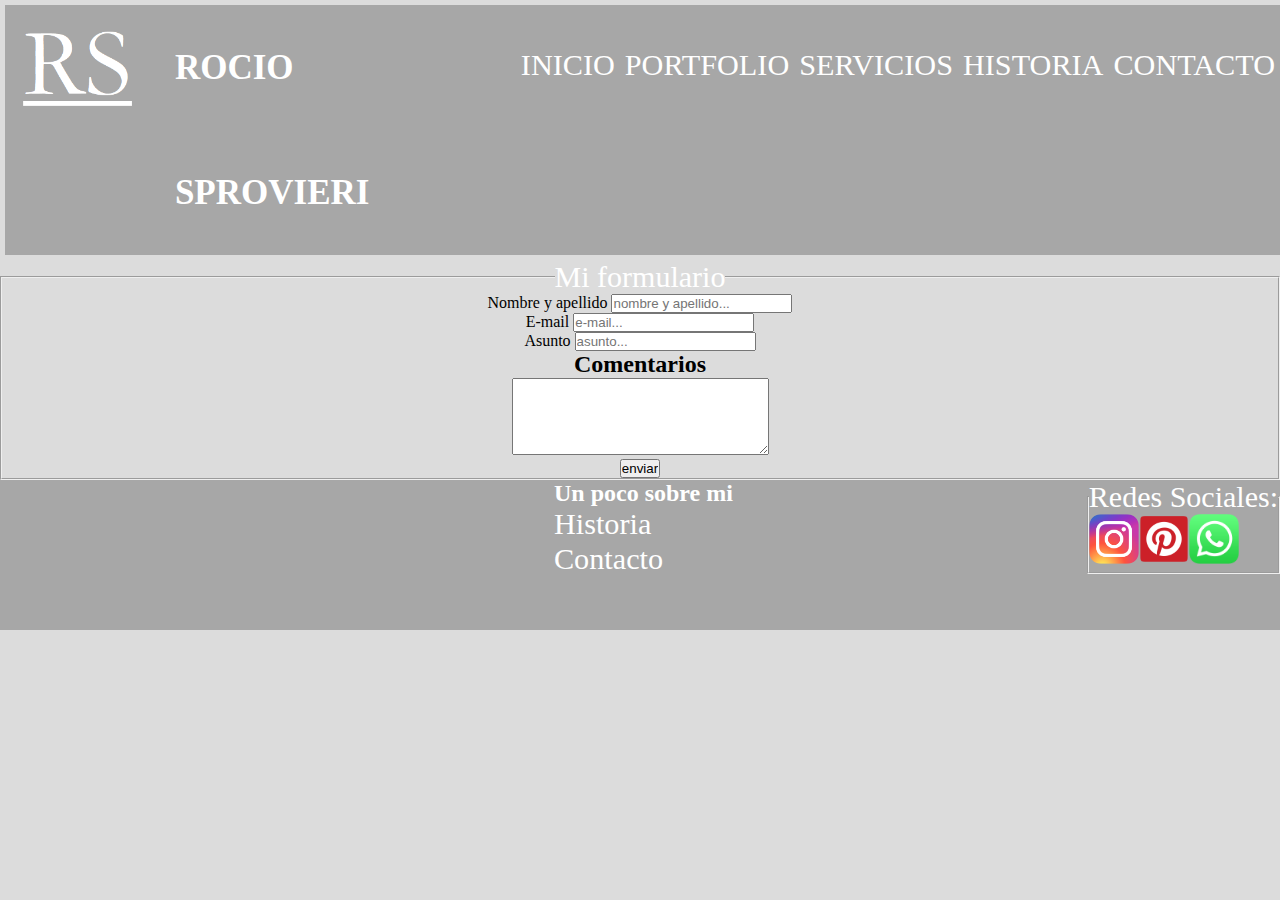
==== contacto.html @ 457b2252 "se crea el primer commit" ====
<!DOCTYPE html>
<html lang="es">
<head>
    <meta charset="UTF-8">
    <meta http-equiv="X-UA-Compatible" content="IE=edge">
    <meta name="viewport" content="width=device-width, initial-scale=1.0">
    <title>Contacto</title>
    <link rel="stylesheet" href="css/estilos.css">
</head>
<body>
    <header>
        <nav class="nav">
            <img class="logo" src="img/LOGOL.png" alt="logo">
            <h1 class="tipe">ROCIO SPROVIERI</h1>
            <ul class="nav-menu">
                <li class="boton"><a href="index.html" target="_parent">INICIO</a></li>
                <li class="boton"><a href="portfolio.html" target="_parent">PORTFOLIO</a></li>
                <li class="boton"><a href="servicios.html" target="_parent">SERVICIOS</a></li>
                <li class="boton"><a href="yo.html" target="_parent">HISTORIA</a></li>
                <li class="boton"><a href="contacto.html" target="_parent">CONTACTO</a></li>
            </ul>
        </nav>
    </header>
    <div class="contac">
        <form action="enviar.php" method="post">
            <fieldset>
            <legend>Mi formulario</legend>
            <label for="">Nombre y apellido</label>
            <input type="text" placeholder="nombre y apellido...">
            <br>
            <label for="correo">E-mail</label>
            <input type="mail" name="correo" placeholder="e-mail...">
            <br>
            <label for="">Asunto</label>
            <input type="text" placeholder="asunto...">
            <br>
            <h2>Comentarios</h2>
            <textarea name="Comentarios" id="Comentarios" cols="30" rows="5"></textarea>
            <br>
            <input type="submit" value="enviar" >
            </fieldset>
        </form>
    </div>
    <footer>
        <iframe class="mapa" src="https://www.google.com/maps/embed?pb=!1m18!1m12!1m3!1d3284.7156997148463!2d-58.434461285195816!3d-34.58605956407012!2m3!1f0!2f0!3f0!3m2!1i1024!2i768!4f13.1!3m3!1m2!1s0x95bcc945173b3dd7%3A0xe8a347bb55df550c!2sCoderhouse!5e0!3m2!1ses!2sar!4v1648318679535!5m2!1ses!2sar" width="200" height="200" style="border:0;" 
        allowfullscreen="" loading="lazy" referrerpolicy="no-referrer-when-downgrade"></iframe>
        <div>
            <h2 class="tipe">Un poco sobre mi</h2>
            <ul class="nav-footer">
                <li><a href="yo.html" target="_parent">Historia</a></li>
                <li><a href="contacto.html" target="_parent">Contacto</a></li>
            </ul>
        </div>
        <div>
            <fieldset>
                <legend>Redes Sociales:</legend>
                <ul class="redes-sociales">
                    <li><a href="https://www.instagram.com/rochisprovieri/?hl=es" target="_blank"><img class="img-redes" src="img/Instagram-logo.webp" alt="Instagram-logo"></a></li>
                    <li><a href="https://ar.pinterest.com/" target="_blank"><img class="img-redes" src="img/Pinterest-Logo.webp" alt="Pinterest-logo"></a></li>
                    <li><a href="https://api.whatsapp.com/send?phone=+4531224099" target="_blank"><img class="img-redes" src="img/WhatsApp-logo.webp" alt="WhatsApp-logo"></a></li>
                </ul>
            </fieldset>
        </div>
    </footer>
</body>
</html>
---- css/estilos.css ----
body{
    /*background-color: #F2F3F4;*/
    background-color: #dcdcdc;
}
header{
    width: 100%;
    height: 100%;
    margin: 5px;
}
.logo{
    width: 150px;
    height: 125px;
    animation-duration: 5s;
    animation-name: titulo;
    animation-iteration-count: initial;
}
.nav{
    display: flex;
    justify-content: space-around;
    /*background-color: #FAE5D3;*/
    background-color: #a7a7a7;
}
ul li a {
    text-decoration: none;
    font-size: 0.80cm;
    color: white;
    font-style: normal;
}
h1{
    font-size: 35px;
    padding: 0 25px;
    line-height: 125px;
    color: white;
    animation-duration: 5s;
    animation-name: titulo;
    animation-iteration-count: initial;
}
@keyframes titulo{
    0%{
        opacity: 0;
    }
    100%{
        opacity: 1;
    }
}
.nav-menu{
    display: flex;
    margin-right: 30px;
    list-style: none;
    font-size: 35px;
    line-height: 50px;
    margin: 35px 5px 5px 5px;
    font-family: Garamond, serif;
    color: white;
    animation-duration: 5s;
    animation-name: titulo;
    animation-iteration-count: initial;
}
.boton{
    font-size: 18px;
    margin: 0 5px;
    line-height: 50px;
    text-transform: uppercase;
}
.img1{
    display: flex;
    justify-content: center;
    width: 100%;
    height: 625px;
}
.imagenes {
    display: grid;
    grid-template-columns: 1fr 1fr;
    grid-template-rows: 1fr 1fr;
    gap: 20px 0px;
    justify-content: center;
}
.foto1 {
    grid-area: 1 / 1 / 2 / 2;
}
.foto2 {
    grid-area: 1 / 2 / 2 / 3;
}
.foto3 {
    grid-area: 2 / 1 / 3 / 2;
}
.foto4 {
    grid-area: 2 / 2 / 3 / 3;
}
.fto{
    width: 95%;
    height: 450px ;
    transition: height 2s;
}
.fto:hover{
    height: 500px;
}
.video{
    position: static;
    width: 100%;
    height: 500px;
}
ul li a:hover{
    color: coral;
}
.tipe, ul li a legend{
    font-family:Garamond, serif;
    color: white;
}
/*-----------------------footer-------------------------------*/
footer{
    /*background-color: #FAE5D3;*/
    background-color: #a7a7a7;
    display:flex;
    justify-content: space-between;
}
.mapa{
    width: 200px;
    height: 150px;
}
.nav-footer{
    list-style: none;
    font-family: Garamond, serif;
}
.redes-sociales{
    display: flex;
    list-style: none;
}
.img-redes{
    width: 50px;
    height: 50px;
}
legend{
    color: white;
    font-size: 30px;
    font-family: garamond, serif;
}
/*----------------------------portfolio--------------------------*/
*{
    margin: 0%;
    padding: 0%;
    box-sizing: border-box;
}
.port{
    display: column;
    /*height: 100%;
    width: 100%;
    padding: 20px;*/
}
.port1, .port2, .port3, .port4, .port5{
    width: 100%;
    height: 100%;
}
.izquierda{
    display: flex;
    margin: 5px;
}
.derecha{
    display: flex;
    justify-content: start;
    flex-direction: row-reverse;
}
p{
    text-align: center;
    margin: 50px;
}

/*----------------servicios----------------*/
.servic{
    display:grid;
}
.bordes{
    border: 1px solid black;
    margin: 2% 5%;
    width: auto;
    height: auto;
}
.acomodar{
    text-align: center;
    justify-content: center;
    font-family: Garamond, serif;
}

/*---------------yo---------------------*/
.imgro{
    text-align: center;
    margin: 5px 25%;
    height: 600px;
    width: 600px;
}
/*--------------contacto---------------*/
.contac{
    text-align: center;
    font-family: Garamond, serif;
}

/*----------------------------MEDIA------------------------------------*/
@media only screen and (max-width: 1023px){
    body{
        /*background-color: #F2F3F4;*/
        background-color: #dcdcdc;
    }
    header{
        width: 100%;
        height: 100%;
        margin: 5px;
    }
    .logo{
        align-items: center;
        width: 100px;
        height: 100px;
    }
    .nav{
        /*background-color: #FAE5D3;*/
        background-color: #a7a7a7;
        display: flex;
        flex-flow: column;
        align-items: center;
        width: auto;
        height: auto;
    }
    ul li a {
        text-decoration: none;
        font-size: 0.40cm;
    }
    h1{
        font-size: 20px;
    }
    .nav-menu{
        display:flex;
        list-style: none;
        margin: 35px 5px 5px 5px;
    }
    .boton{
        font-size: 18px;
        margin: 0 5px;
        line-height: 50px;
        text-transform: uppercase;
    }
    .img1{
        display: flex;
        justify-content: center;
        width: 100%;
        height: 50%;
    }
    .video{
        width: 95%;
        height: 300px;
    }
    .imagenes {
        display: flex;
        flex-direction: column;
        align-items: center;
    }
    .fto{
        /*margin: 0%;*/
        width: 100%;
        height: 50%;  
    }
    .video{
        position: static;
        width: 100%;
        height: 500px;
    }
    ul li a:hover{
        color: coral;
    }
    .tipe, ul li a legend{
        font-family: helvetica;
    }
    /*-------footer-------*/
    footer{
        /*background-color: #FAE5D3;*/
        background-color: #a7a7a7;
        display:flex;
        flex-direction: column;
        align-items: center;
    }
    .mapa{
        width: 100px;
        height: 75px;
    }
    .nav-footer{
        list-style: none;
        text-align: center;
    }
    .redes-sociales{
        display: flex;
        list-style: none;
        justify-content: center;
    }
    .img-redes{
        width: 50px;
        height: 50px;
    }
    h2{
        font-size: 20px;
        text-align: center;
    }
    .field{
        width: 50%;
    }
    legend{
        font-size: 20px;
    }
    /*----------------portfolio--------------*/
    *{
        margin: 0%;
        padding: 0%;
        box-sizing: border-box;
    }
    .port{
        display: column;
        height: 100%;
        width: 100%;
        padding: 20px;
    }
    .port1, .port2, .port3, .port4, .port5{
        width: 100%;
        height: 300px;
    }
    .izquierda{
        display: block;
        margin: 5px;
    }
    .derecha{
        display: block;
        justify-content: start;
        /*flex-direction: row-reverse;*/
    }
    p{
        text-align: center;
        margin: 50px;
    }
    /*-------------------yo-----------------------*/
    .imgro{
        text-align: center;
        margin: 5px 25%;
        height: 200px;
        width: 200px;
    }
    .bordes{
        border: 1px solid black;
        margin: 2% 5%;
        width: auto;
        height: 550px;
    }
}
@media only screen and (max-width: 400px){
    body{
        /*background-color: #F2F3F4;*/
        background-color: #dcdcdc;
    }
    header{
        width: 100%;
        height: 100%;
        margin: 5px;
    }
    .logo{
        align-items: center;
        width: 100px;
        height: 100px;
    }
    .nav{
        /*background-color: #FAE5D3;*/
        background-color: #a7a7a7;
        display: flex;
        flex-flow: column;
        align-items: center;
        width: auto;
        height: auto;
    }
    ul li a {
        text-decoration: none;
        font-size: 0.40cm;
    }
    h1{
        font-size: 20px;
    }
    .nav-menu{
        display:flex;
        flex-direction: column;
        list-style: none;
        margin: 35px 5px 5px 5px;
    }
    .boton{
        font-size: 18px;
        margin: 0 5px;
        line-height: 50px;
        text-transform: uppercase;
    }
    .img1{
        display: flex;
        justify-content: center;
        width: 100%;
        height: 50%;
    }
    .video{
        width: 95%;
        height: 300px;
    }
    .imagenes {
        display: flex;
        flex-direction: column;
        align-items: center;
    }
    .fto{
        /*margin: 0%;*/
        width: 100%;
        height: 50%;  
    }
    .video{
        position: static;
        width: 100%;
        height: 500px;
    }
    ul li a:hover{
        color: coral;
    }
    .tipe, ul li a legend{
        font-family: helvetica;
    }
    /*-------footer-------*/
    footer{
        /*background-color: #FAE5D3;*/
        background-color: #a7a7a7;
        display:flex;
        flex-direction: column;
    }
    .mapa{
        width: 100px;
        height: 75px;
    }
    .nav-footer{
        list-style: none;
        text-align: center;
    }
    .redes-sociales{
        display: flex;
        list-style: none;
    }
    .img-redes{
        width: 50px;
        height: 50px;
    }
    h2{
        font-size: 20px;
        text-align: center;
    }
    .field{
        width: 50%;
    }
    legend{
        font-size: 20px;
    }
    /*----------------portfolio--------------*/
    *{
        margin: 0%;
        padding: 0%;
        box-sizing: border-box;
    }
    .port{
        display: column;
        height: 100%;
        width: 100%;
        padding: 20px;
    }
    .port1, .port2, .port3, .port4, .port5{
        width: 100%;
        height: 300px;
    }
    .izquierda{
        display: block;
        margin: 5px;
    }
    .derecha{
        display: block;
        justify-content: start;
        /*flex-direction: row-reverse;*/
    }
    p{
        text-align: center;
        margin: 50px;
    }
    /*-------------------yo-----------------------*/
    .imgro{
        text-align: center;
        margin: 5px 25%;
        height: 200px;
        width: 200px;
    }
    .bordes{
        border: 1px solid black;
        margin: 2% 5%;
        width: auto;
        height: 550px;
    }
}
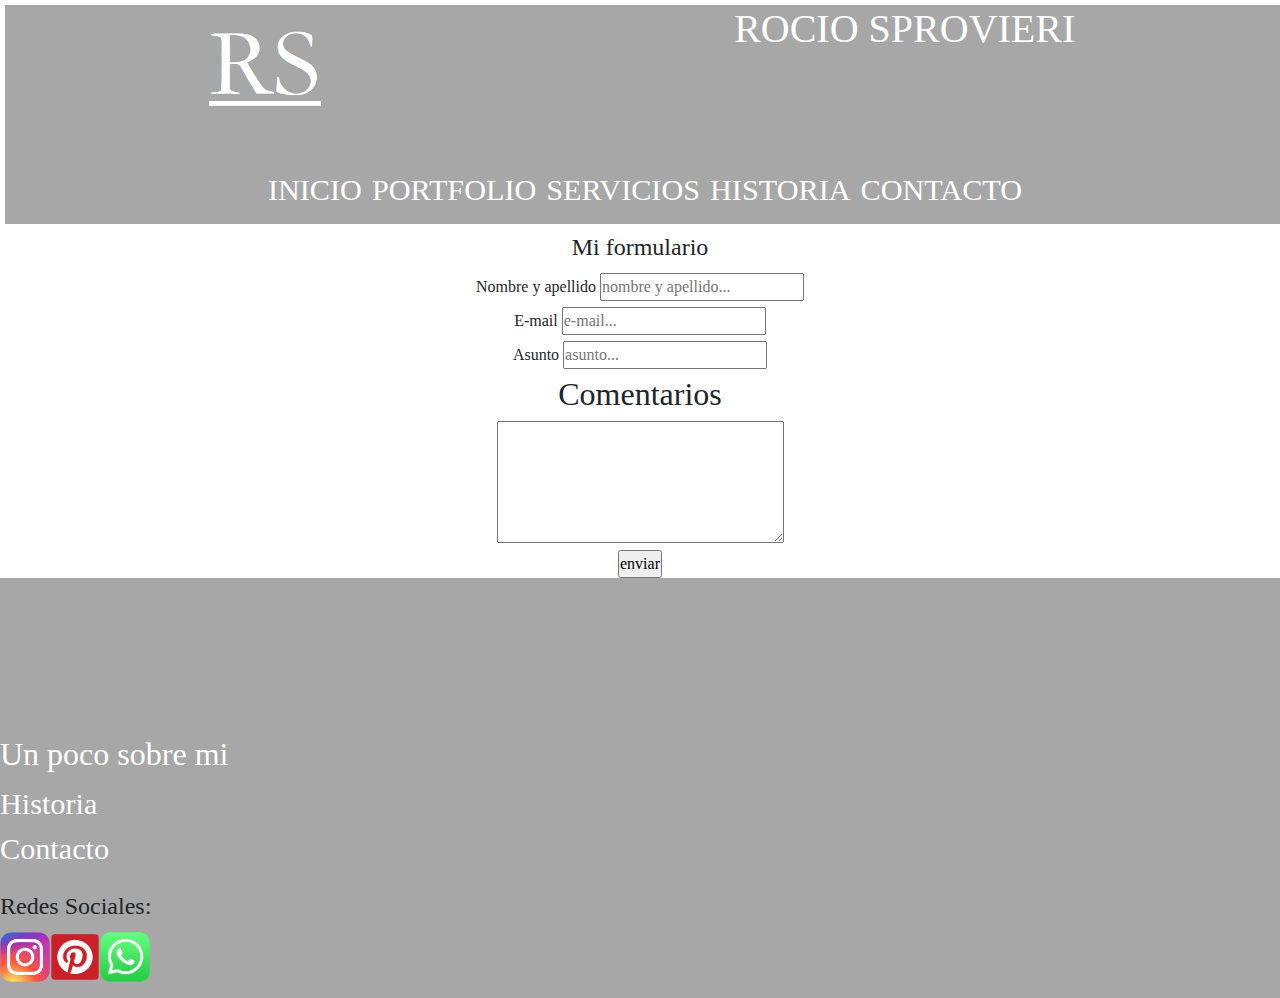
==== commit 81e917f5: "agregue a todas las paginas bootstrap css/js" ====
--- a/contacto.html
+++ b/contacto.html
@@ -6,6 +6,8 @@
     <meta name="viewport" content="width=device-width, initial-scale=1.0">
     <title>Contacto</title>
     <link rel="stylesheet" href="css/estilos.css">
+    <link rel="stylesheet" href="css/bootstrap.min.css">
+    <script src="js/bootstrap.min.js"></script>
 </head>
 <body>
     <header>
--- a/css/estilos.css
+++ b/css/estilos.css
@@ -66,7 +66,7 @@
     display: flex;
     justify-content: center;
     width: 100%;
-    height: 625px;
+    height: 620px;
 }
 .imagenes {
     display: grid;
@@ -143,9 +143,6 @@
 }
 .port{
     display: column;
-    /*height: 100%;
-    width: 100%;
-    padding: 20px;*/
 }
 .port1, .port2, .port3, .port4, .port5{
     width: 100%;
@@ -164,7 +161,6 @@
     text-align: center;
     margin: 50px;
 }
-
 /*----------------servicios----------------*/
 .servic{
     display:grid;
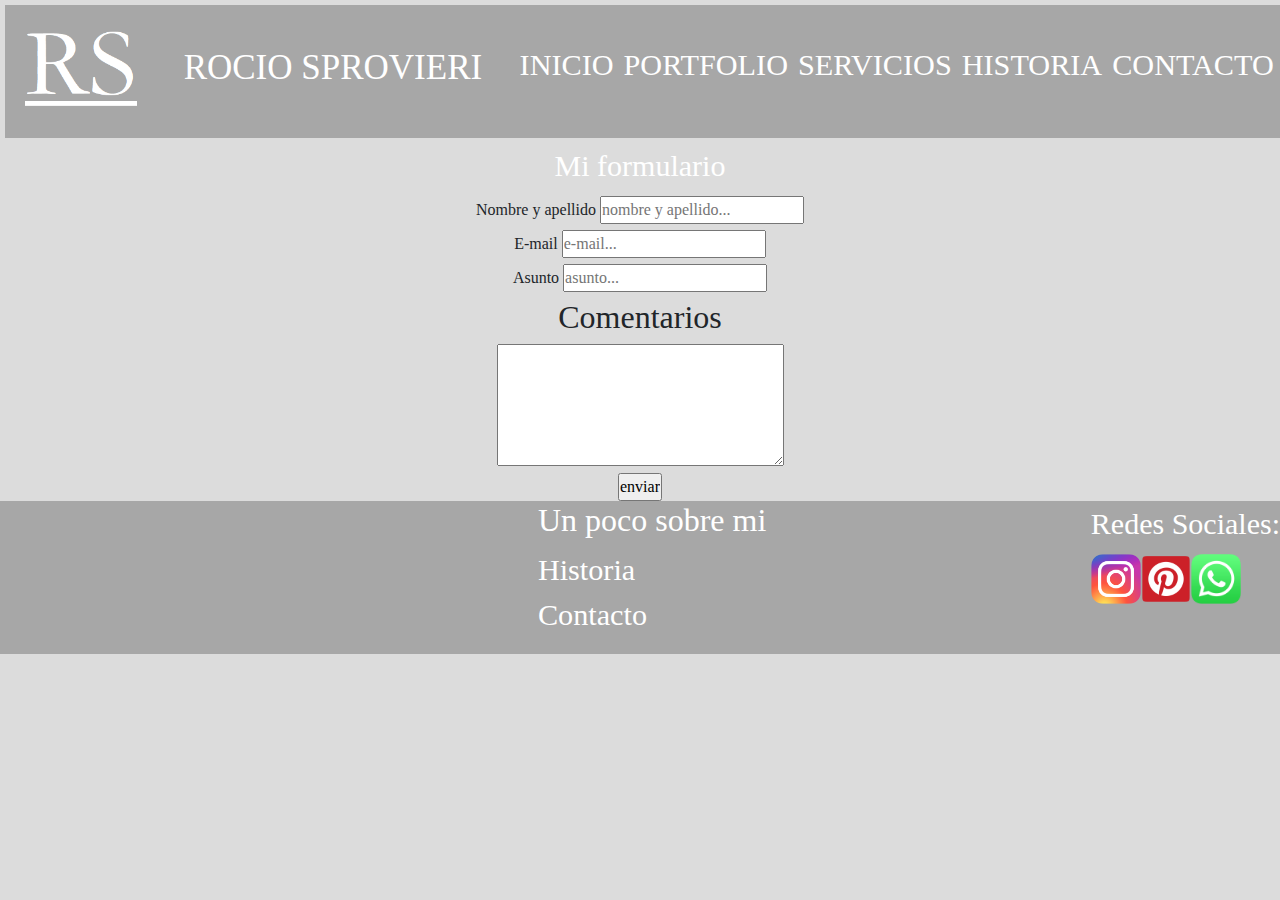
==== commit b70dccbd: "modificaciones necesarias para la 2da entregua" ====
--- a/contacto.html
+++ b/contacto.html
@@ -5,9 +5,8 @@
     <meta http-equiv="X-UA-Compatible" content="IE=edge">
     <meta name="viewport" content="width=device-width, initial-scale=1.0">
     <title>Contacto</title>
+    <link rel="stylesheet" href="css/bootstrap.min.css">
     <link rel="stylesheet" href="css/estilos.css">
-    <link rel="stylesheet" href="css/bootstrap.min.css">
-    <script src="js/bootstrap.min.js"></script>
 </head>
 <body>
     <header>
@@ -44,7 +43,7 @@
         </form>
     </div>
     <footer>
-        <iframe class="mapa" src="https://www.google.com/maps/embed?pb=!1m18!1m12!1m3!1d3284.7156997148463!2d-58.434461285195816!3d-34.58605956407012!2m3!1f0!2f0!3f0!3m2!1i1024!2i768!4f13.1!3m3!1m2!1s0x95bcc945173b3dd7%3A0xe8a347bb55df550c!2sCoderhouse!5e0!3m2!1ses!2sar!4v1648318679535!5m2!1ses!2sar" width="200" height="200" style="border:0;" 
+        <iframe class="mapa col-sm-2 col-md-2 col-lg-2 col-xl-2" src="https://www.google.com/maps/embed?pb=!1m18!1m12!1m3!1d3284.7156997148463!2d-58.434461285195816!3d-34.58605956407012!2m3!1f0!2f0!3f0!3m2!1i1024!2i768!4f13.1!3m3!1m2!1s0x95bcc945173b3dd7%3A0xe8a347bb55df550c!2sCoderhouse!5e0!3m2!1ses!2sar!4v1648318679535!5m2!1ses!2sar" width="200" height="200" style="border:0;" 
         allowfullscreen="" loading="lazy" referrerpolicy="no-referrer-when-downgrade"></iframe>
         <div>
             <h2 class="tipe">Un poco sobre mi</h2>
@@ -64,5 +63,6 @@
             </fieldset>
         </div>
     </footer>
+    <script src="js/bootstrap.min.js"></script>
 </body>
 </html>--- a/css/estilos.css
+++ b/css/estilos.css
@@ -90,10 +90,10 @@
 .fto{
     width: 95%;
     height: 450px ;
-    transition: height 2s;
+    transition: all ease-out 0.2s;
 }
 .fto:hover{
-    height: 500px;
+    transform: scale(1.05);
 }
 .video{
     position: static;
@@ -269,7 +269,7 @@
         /*background-color: #FAE5D3;*/
         background-color: #a7a7a7;
         display:flex;
-        flex-direction: column;
+        /*flex-direction: column;*/
         align-items: center;
     }
     .mapa{
@@ -421,7 +421,7 @@
         /*background-color: #FAE5D3;*/
         background-color: #a7a7a7;
         display:flex;
-        flex-direction: column;
+        /*flex-direction: column;*/
     }
     .mapa{
         width: 100px;
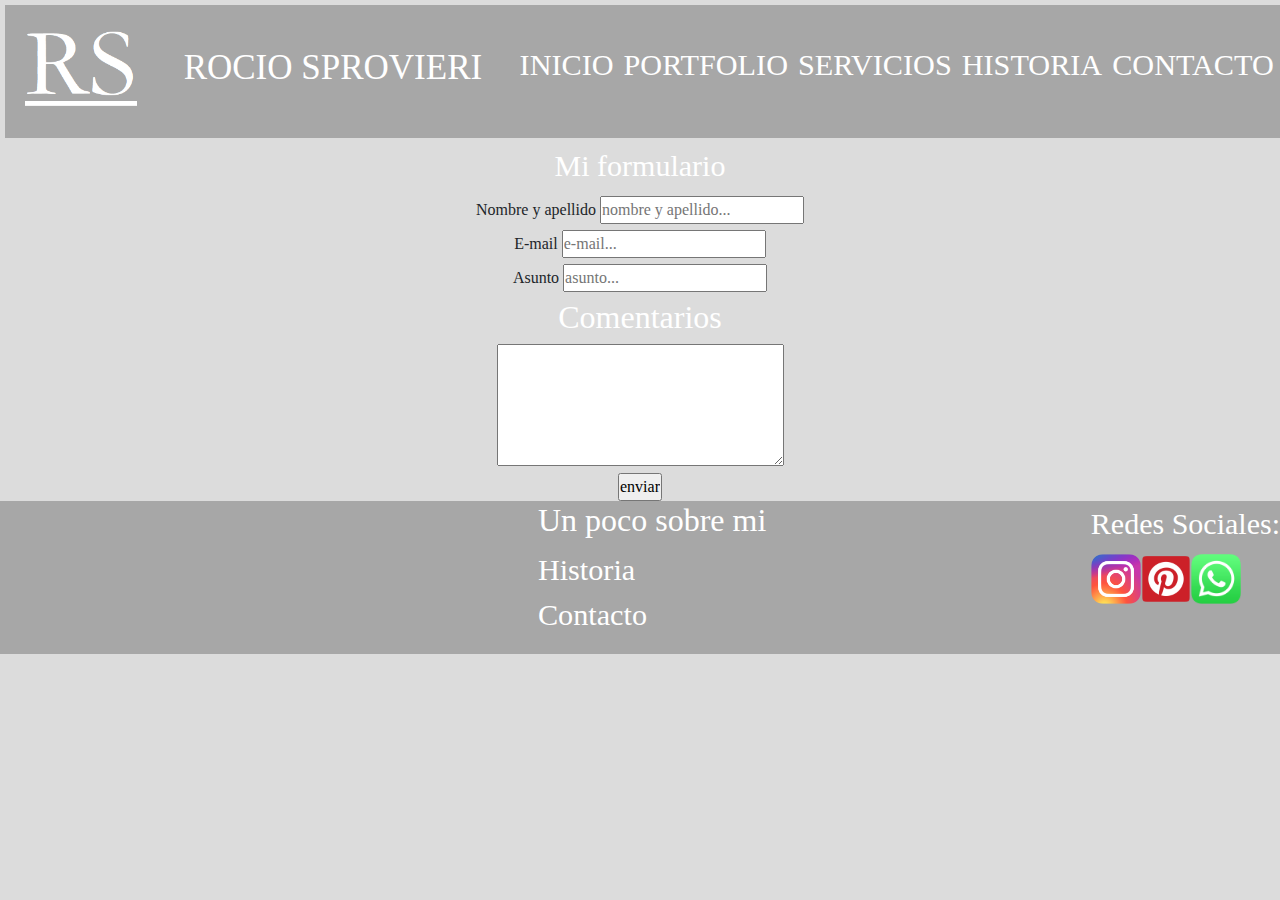
==== commit 7fdccb12: "modifique imagenes portfolio" ====
--- a/contacto.html
+++ b/contacto.html
@@ -35,7 +35,7 @@
             <label for="">Asunto</label>
             <input type="text" placeholder="asunto...">
             <br>
-            <h2>Comentarios</h2>
+            <h2 class="color">Comentarios</h2>
             <textarea name="Comentarios" id="Comentarios" cols="30" rows="5"></textarea>
             <br>
             <input type="submit" value="enviar" >
--- a/css/estilos.css
+++ b/css/estilos.css
@@ -103,7 +103,7 @@
 ul li a:hover{
     color: coral;
 }
-.tipe, ul li a legend{
+.tipe, .color, ul li a legend{
     font-family:Garamond, serif;
     color: white;
 }
@@ -144,9 +144,13 @@
 .port{
     display: column;
 }
-.port1, .port2, .port3, .port4, .port5{
+.port1, .port2, .port4, .port5{
     width: 100%;
     height: 100%;
+}
+.port3{
+    width: 60%;
+    height: 60%;
 }
 .izquierda{
     display: flex;
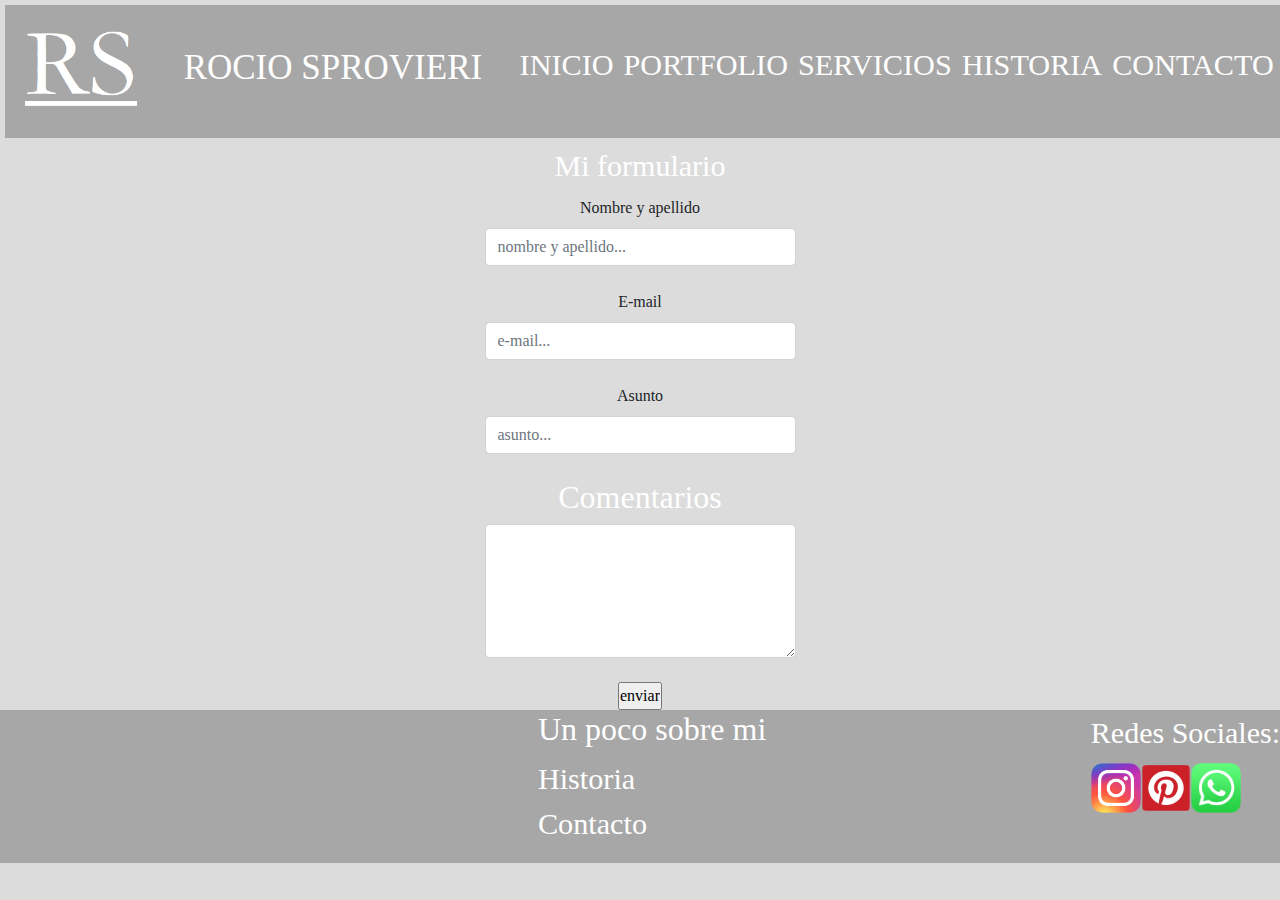
==== commit 4e6f7ef4: "agregando BS a contacto-html" ====
--- a/contacto.html
+++ b/contacto.html
@@ -27,18 +27,18 @@
             <fieldset>
             <legend>Mi formulario</legend>
             <label for="">Nombre y apellido</label>
-            <input type="text" placeholder="nombre y apellido...">
+            <input type="text" placeholder="nombre y apellido..." class="form-control col-sm-12 col-md-12 col-lg-12 col-xl-12">
             <br>
             <label for="correo">E-mail</label>
-            <input type="mail" name="correo" placeholder="e-mail...">
+            <input type="mail" name="correo" placeholder="e-mail..." class="form-control col-sm-12 col-md-12 col-lg-12 col-xl-12">
             <br>
             <label for="">Asunto</label>
-            <input type="text" placeholder="asunto...">
+            <input type="text" placeholder="asunto..." class="form-control col-sm-12 col-md-12 col-lg-12 col-xl-12">  
             <br>
             <h2 class="color">Comentarios</h2>
-            <textarea name="Comentarios" id="Comentarios" cols="30" rows="5"></textarea>
+            <textarea name="Comentarios" id="Comentarios" class="form-control col-sm-12 col-md-12 col-lg-12 col-xl-12" cols="30" rows="5"></textarea>
             <br>
-            <input type="submit" value="enviar" >
+            <input type="submit" value="enviar" > 
             </fieldset>
         </form>
     </div>
--- a/css/estilos.css
+++ b/css/estilos.css
@@ -192,6 +192,9 @@
 .contac{
     text-align: center;
     font-family: Garamond, serif;
+    align-items: center;
+    display: flex;
+    flex-direction: column;
 }
 
 /*----------------------------MEDIA------------------------------------*/
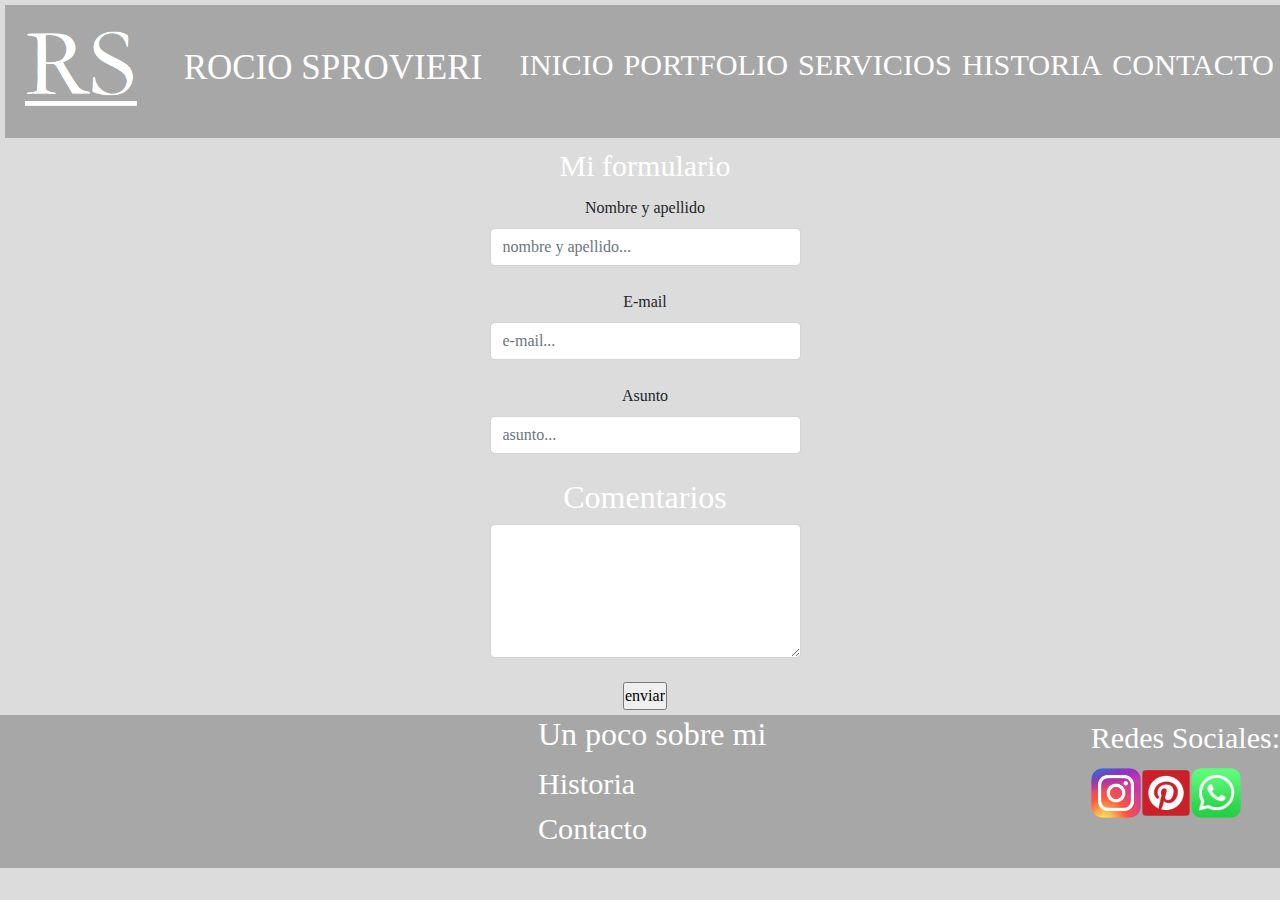
==== commit 63f8c5e7: "hice la misma modificacion anterior en las otras paginas" ====
--- a/contacto.html
+++ b/contacto.html
@@ -22,26 +22,28 @@
             </ul>
         </nav>
     </header>
-    <div class="contac">
-        <form action="enviar.php" method="post">
-            <fieldset>
-            <legend>Mi formulario</legend>
-            <label for="">Nombre y apellido</label>
-            <input type="text" placeholder="nombre y apellido..." class="form-control col-sm-12 col-md-12 col-lg-12 col-xl-12">
-            <br>
-            <label for="correo">E-mail</label>
-            <input type="mail" name="correo" placeholder="e-mail..." class="form-control col-sm-12 col-md-12 col-lg-12 col-xl-12">
-            <br>
-            <label for="">Asunto</label>
-            <input type="text" placeholder="asunto..." class="form-control col-sm-12 col-md-12 col-lg-12 col-xl-12">  
-            <br>
-            <h2 class="color">Comentarios</h2>
-            <textarea name="Comentarios" id="Comentarios" class="form-control col-sm-12 col-md-12 col-lg-12 col-xl-12" cols="30" rows="5"></textarea>
-            <br>
-            <input type="submit" value="enviar" > 
-            </fieldset>
-        </form>
-    </div>
+    <main>
+        <div class="contac">
+            <form action="enviar.php" method="post">
+                <fieldset>
+                <legend>Mi formulario</legend>
+                <label for="">Nombre y apellido</label>
+                <input type="text" placeholder="nombre y apellido..." class="form-control col-sm-12 col-md-12 col-lg-12 col-xl-12">
+                <br>
+                <label for="correo">E-mail</label>
+                <input type="mail" name="correo" placeholder="e-mail..." class="form-control col-sm-12 col-md-12 col-lg-12 col-xl-12">
+                <br>
+                <label for="">Asunto</label>
+                <input type="text" placeholder="asunto..." class="form-control col-sm-12 col-md-12 col-lg-12 col-xl-12">  
+                <br>
+                <h2 class="color">Comentarios</h2>
+                <textarea name="Comentarios" id="Comentarios" class="form-control col-sm-12 col-md-12 col-lg-12 col-xl-12" cols="30" rows="5"></textarea>
+                <br>
+                <input type="submit" value="enviar" > 
+                </fieldset>
+            </form>
+        </div>
+    </main>
     <footer>
         <iframe class="mapa col-sm-2 col-md-2 col-lg-2 col-xl-2" src="https://www.google.com/maps/embed?pb=!1m18!1m12!1m3!1d3284.7156997148463!2d-58.434461285195816!3d-34.58605956407012!2m3!1f0!2f0!3f0!3m2!1i1024!2i768!4f13.1!3m3!1m2!1s0x95bcc945173b3dd7%3A0xe8a347bb55df550c!2sCoderhouse!5e0!3m2!1ses!2sar!4v1648318679535!5m2!1ses!2sar" width="200" height="200" style="border:0;" 
         allowfullscreen="" loading="lazy" referrerpolicy="no-referrer-when-downgrade"></iframe>
--- a/css/estilos.css
+++ b/css/estilos.css
@@ -3,6 +3,11 @@
     background-color: #dcdcdc;
 }
 header{
+    width: 100%;
+    height: 100%;
+    margin: 5px;
+}
+main{
     width: 100%;
     height: 100%;
     margin: 5px;
